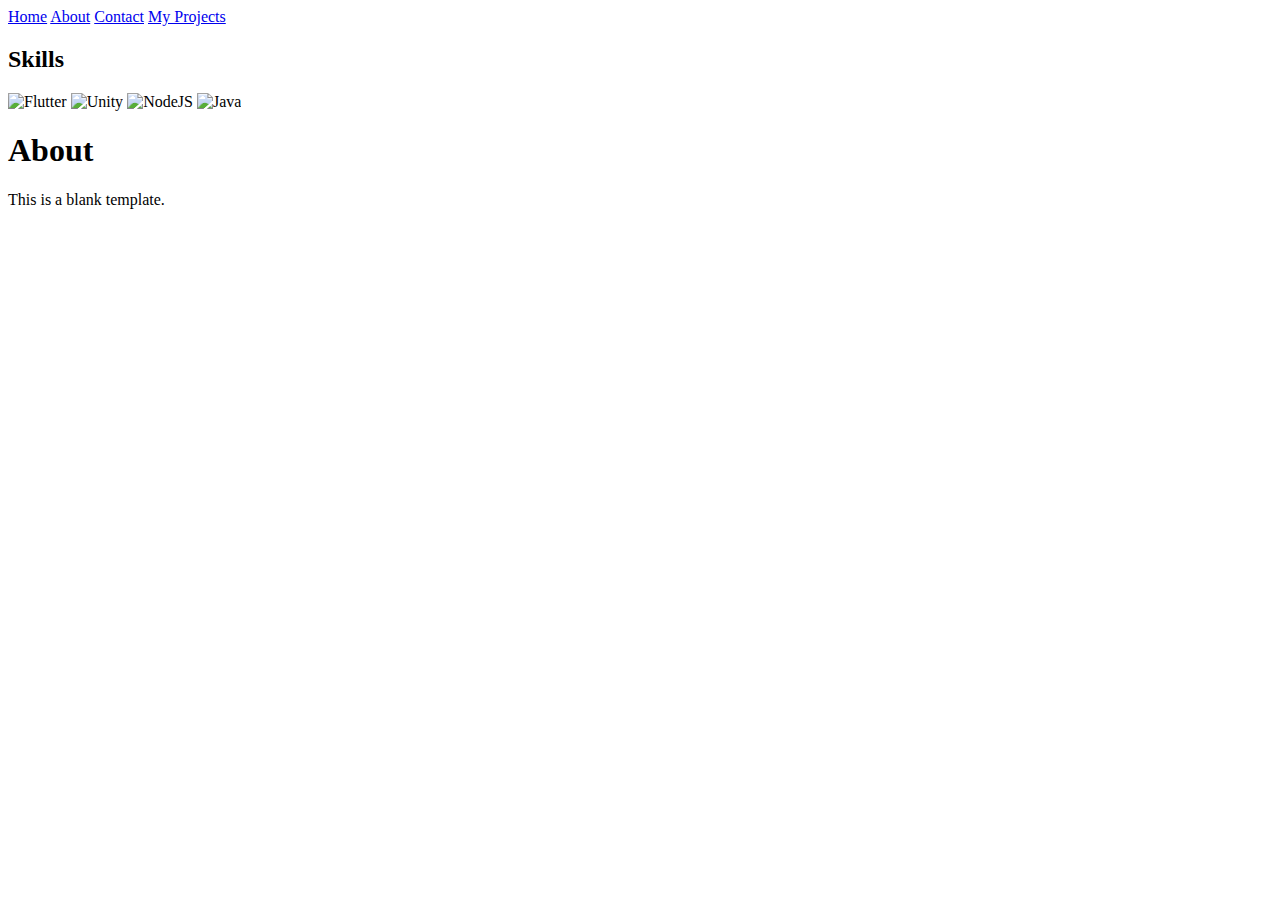
==== about.html @ 5659ccab "11/30 vscode" ====
<!DOCTYPE html>
<html lang="en">
  <head>
    <meta charset="UTF-8" />
    <meta name="viewport" content="width=device-width, initial-scale=1.0" />
    <title>Update Title</title>

    <!-- link CSS stylesheet below -->

    <!-- imports JS file -->
    <script defer src="script.js"></script>
  </head>
  <body>
    <!-- Add navbar to link all html pages. -->
    <nav>
      <a href="index.html">Home</a>
      <a href="about.html">About</a>
      <a href="contact.html">Contact</a>
      <a href="projects.html">My Projects</a>
    </nav>
    <!-- Include a short bio. -->
    <!-- Add an unordered or ordered list of your accomplishments or favorite things. -->
    <h2>Skills</h2>
    <div>
      <!-- Flutter, Unity, NodeJS, Java  -->
      <img src="" alt="Flutter" />
      <img src="" alt="Unity" />
      <img src="" alt="NodeJS" />
      <img src="" alt="Java" />
    </div>
    <h1>About</h1>
    <div>
      <p>This is a blank template.</p>
    </div>
  </body>
</html>
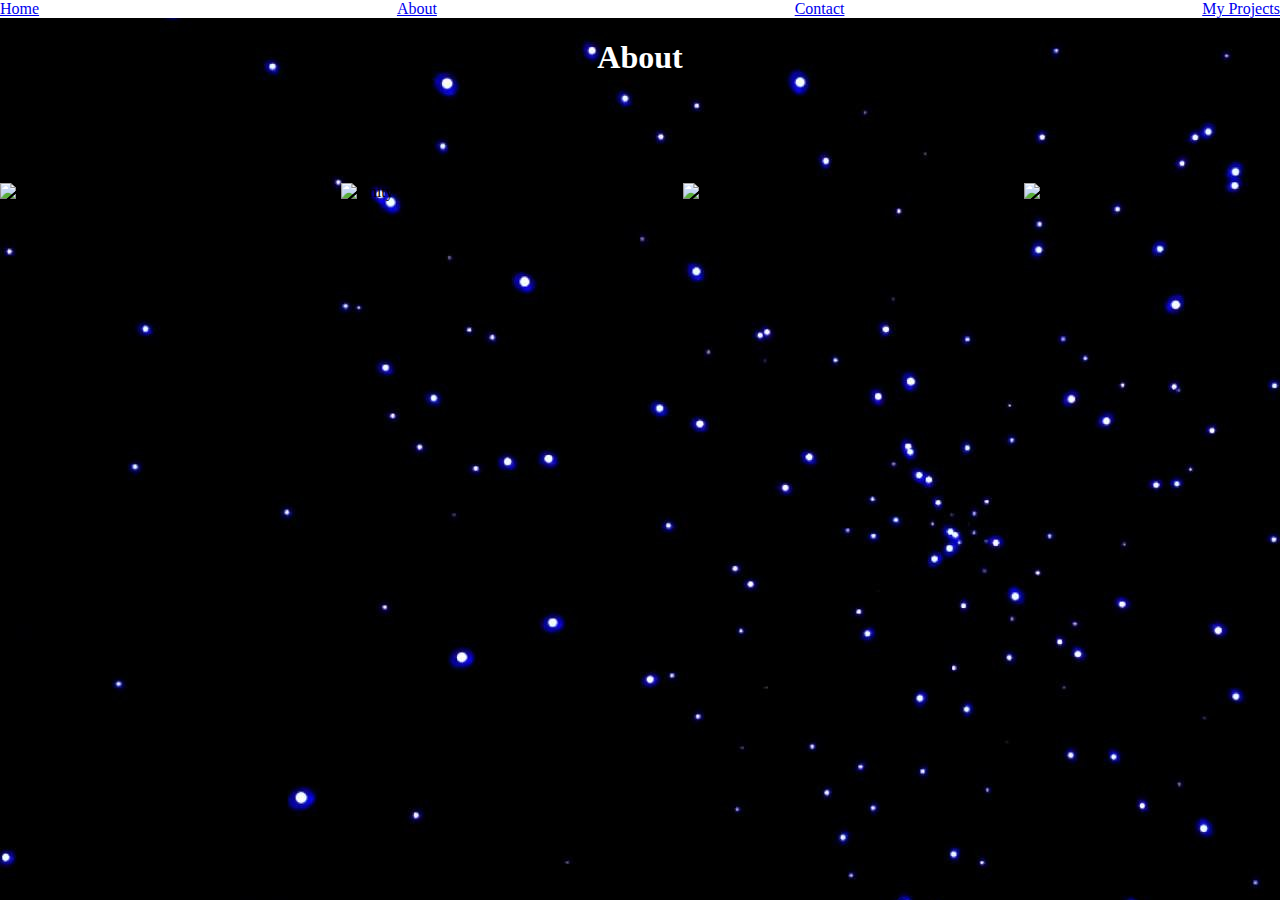
==== commit aa49819d: "ahhhhh" ====
--- a/about.html
+++ b/about.html
@@ -1,36 +1,44 @@
 <!DOCTYPE html>
 <html lang="en">
-  <head>
+
+<head>
     <meta charset="UTF-8" />
     <meta name="viewport" content="width=device-width, initial-scale=1.0" />
     <title>Update Title</title>
 
     <!-- link CSS stylesheet below -->
+    <link rel="stylesheet" href="style.css" />
 
     <!-- imports JS file -->
     <script defer src="script.js"></script>
-  </head>
-  <body>
+</head>
+
+<body>
     <!-- Add navbar to link all html pages. -->
     <nav>
-      <a href="index.html">Home</a>
-      <a href="about.html">About</a>
-      <a href="contact.html">Contact</a>
-      <a href="projects.html">My Projects</a>
+        <a href="index.html">Home</a>
+        <a href="about.html">About</a>
+        <a href="contact.html">Contact</a>
+        <a href="projects.html">My Projects</a>
     </nav>
     <!-- Include a short bio. -->
+    <h1>About</h1>
+    <div>
+        <p>This is a blank template.</p>
+    </div>
     <!-- Add an unordered or ordered list of your accomplishments or favorite things. -->
     <h2>Skills</h2>
-    <div>
-      <!-- Flutter, Unity, NodeJS, Java  -->
-      <img src="" alt="Flutter" />
-      <img src="" alt="Unity" />
-      <img src="" alt="NodeJS" />
-      <img src="" alt="Java" />
+    <div id="skillsDiv">
+        <!-- Flutter, Unity, NodeJS, Java  -->
+        <img src="https://storage.googleapis.com/cms-storage-bucket/683514c5660dbe52f5ba.png" alt="Flutter" />
+        <img src="https://cdn.sanity.io/images/fuvbjjlp/production/bd6440647fa19b1863cd025fa45f8dad98d33181-2000x2000.png"
+            alt="Unity" />
+        <img src="https://www.loginradius.com/blog/static/6ee159acf6c294342ec04f86aede5d14/701ee/coverImage.jpg"
+            alt="NodeJS" />
+        <img src="https://upload.wikimedia.org/wikipedia/en/thumb/3/30/Java_programming_language_logo.svg/1200px-Java_programming_language_logo.svg.png"
+            alt="Java" />
     </div>
-    <h1>About</h1>
-    <div>
-      <p>This is a blank template.</p>
-    </div>
-  </body>
-</html>
+
+</body>
+
+</html>--- a/style.css
+++ b/style.css
@@ -0,0 +1,84 @@
+/* Add flexbox to the navbars. */
+nav {
+    display: flex;
+    justify-content: space-between;
+    align-items: center;
+    background-color: white;
+    text-decoration: none;
+    width: 100%;
+
+}
+
+/* Format the size of all images. */
+
+/* Style the font color. */
+
+/* Style the background with a color or image. */
+body {
+    background-color: black;
+    background-image: url("stars.jpg");
+    margin: 0;
+}
+
+/* Adjust the spacing of your page. */
+
+/* Adjust the positioning of your page.  */
+
+#projects {
+    display: grid;
+    grid-template-columns: 20% 20% 20% 20%;
+
+
+}
+
+h1 {
+    color: white;
+    text-align: center;
+}
+
+.projectCard {
+    background-color: white;
+
+    height: auto;
+    border: 10px grey;
+    display: flex;
+    flex-direction: column;
+    margin: 2.5%;
+    padding: 2.5%;
+}
+
+.cardContent {
+    padding: 10px;
+    flex-grow: 1;
+    display: flex;
+    flex-direction: column;
+}
+
+
+.projectButton {
+    text-decoration: none;
+}
+
+.projectCard>h3 {
+    text-align: center;
+}
+
+#headshot {
+    border-radius: 30%;
+}
+
+#photoDiv {
+    display: flex;
+    justify-content: center;
+}
+
+#skillsDiv {
+    display: flex;
+    justify-content: space-between;
+    flex-direction: row;
+}
+
+#skillsDiv>img {
+    width: 20%;
+    height: 20%;
+}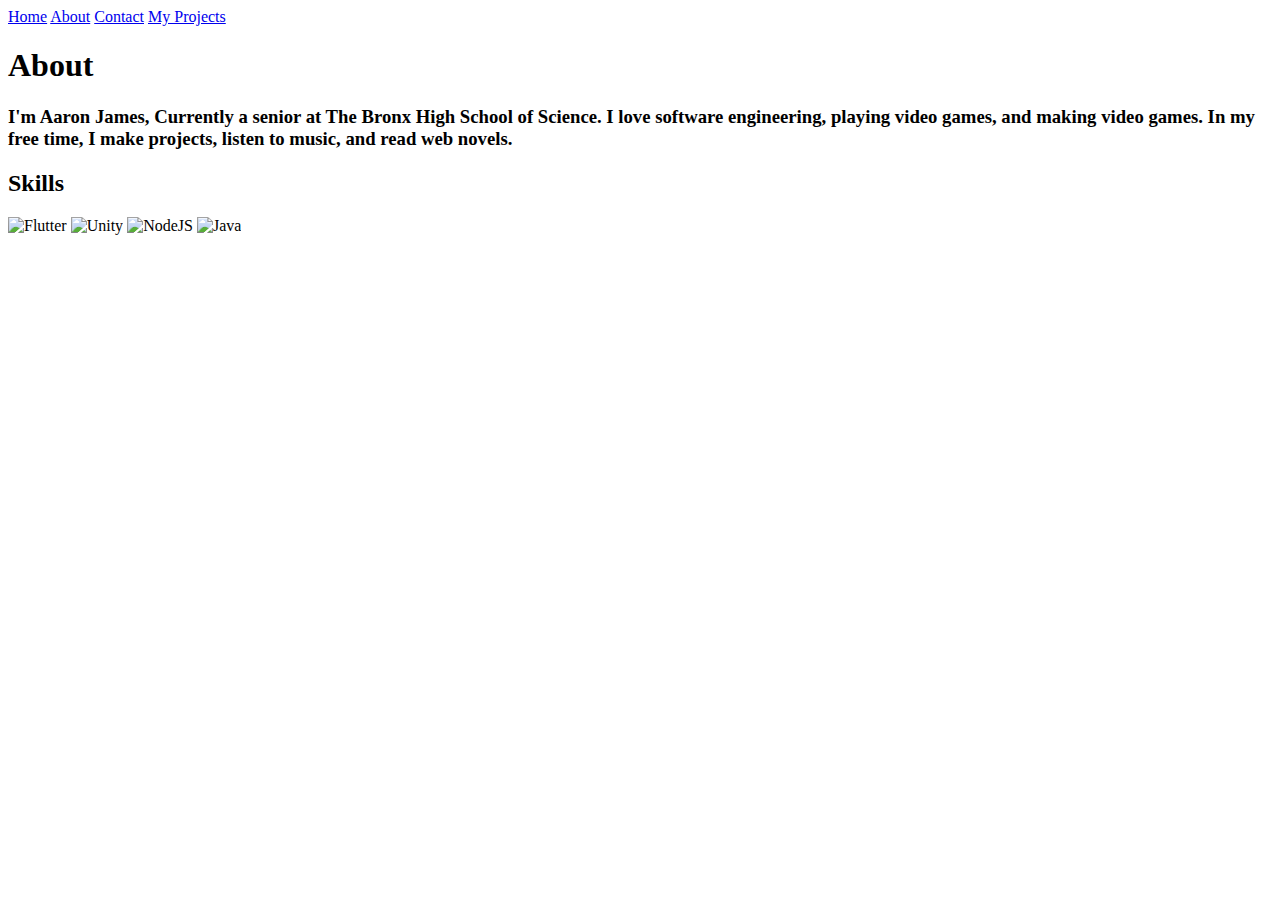
==== commit 2ef66bf0: "final commit" ====
--- a/about.html
+++ b/about.html
@@ -1,44 +1,55 @@
 <!DOCTYPE html>
 <html lang="en">
-
-<head>
+  <head>
     <meta charset="UTF-8" />
     <meta name="viewport" content="width=device-width, initial-scale=1.0" />
-    <title>Update Title</title>
+    <title>Aaron James | About</title>
 
     <!-- link CSS stylesheet below -->
-    <link rel="stylesheet" href="style.css" />
+    <link rel="styles\heet" href="style.css" />
 
     <!-- imports JS file -->
     <script defer src="script.js"></script>
-</head>
+  </head>
 
-<body>
+  <body>
     <!-- Add navbar to link all html pages. -->
     <nav>
-        <a href="index.html">Home</a>
-        <a href="about.html">About</a>
-        <a href="contact.html">Contact</a>
-        <a href="projects.html">My Projects</a>
+      <a href="index.html">Home</a>
+      <a href="about.html">About</a>
+      <a href="contact.html">Contact</a>
+      <a href="projects.html">My Projects</a>
     </nav>
     <!-- Include a short bio. -->
     <h1>About</h1>
     <div>
-        <p>This is a blank template.</p>
+      <h3>
+        I'm Aaron James, Currently a senior at The Bronx High School of Science.
+        I love software engineering, playing video games, and making video
+        games. In my free time, I make projects, listen to music, and read web
+        novels.
+      </p>
     </div>
-    <!-- Add an unordered or ordered list of your accomplishments or favorite things. -->
+    <!-- Add an unordered or orders ed list of your accomplishments or favorite things. -->
     <h2>Skills</h2>
     <div id="skillsDiv">
-        <!-- Flutter, Unity, NodeJS, Java  -->
-        <img src="https://storage.googleapis.com/cms-storage-bucket/683514c5660dbe52f5ba.png" alt="Flutter" />
-        <img src="https://cdn.sanity.io/images/fuvbjjlp/production/bd6440647fa19b1863cd025fa45f8dad98d33181-2000x2000.png"
-            alt="Unity" />
-        <img src="https://www.loginradius.com/blog/static/6ee159acf6c294342ec04f86aede5d14/701ee/coverImage.jpg"
-            alt="NodeJS" />
-        <img src="https://upload.wikimedia.org/wikipedia/en/thumb/3/30/Java_programming_language_logo.svg/1200px-Java_programming_language_logo.svg.png"
-            alt="Java" />
+      <!-- Flutter, Unity, NodeJS, Java  -->
+      <img
+        src="https://storage.googleapis.com/cms-storage-bucket/683514c5660dbe52f5ba.png"
+        alt="Flutter"
+      />
+      <img
+        src="https://cdn.sanity.io/images/fuvbjjlp/production/bd6440647fa19b1863cd025fa45f8dad98d33181-2000x2000.png"
+        alt="Unity"
+      />
+      <img
+        src="https://www.loginradius.com/blog/static/6ee159acf6c294342ec04f86aede5d14/701ee/coverImage.jpg"
+        alt="NodeJS"
+      />
+      <img
+        src="https://upload.wikimedia.org/wikipedia/en/thumb/3/30/Java_programming_language_logo.svg/1200px-Java_programming_language_logo.svg.png"
+        alt="Java"
+      />
     </div>
-
-</body>
-
-</html>+  </body>
+</html>
--- a/style.css
+++ b/style.css
@@ -10,7 +10,11 @@
 }
 
 /* Format the size of all images. */
-
+img {
+    width: 10%;
+    height: auto;
+    margin: 2%;
+}
 /* Style the font color. */
 
 /* Style the background with a color or image. */
@@ -31,7 +35,7 @@
 
 }
 
-h1 {
+h1,h2,h3 {
     color: white;
     text-align: center;
 }
@@ -65,6 +69,8 @@
 
 #headshot {
     border-radius: 30%;
+    width: 25%;
+    height: auto;
 }
 
 #photoDiv {
@@ -81,4 +87,22 @@
 #skillsDiv>img {
     width: 20%;
     height: 20%;
+}
+.contact {
+   
+}
+
+.contact > a {
+    display: flex;
+    justify-content: center;
+    align-items: center;
+    text-decoration: none;
+    
+}
+
+#contacts {
+    display: flex;
+    justify-content: space-between;
+    flex-direction: column;
+    align-items: center;
 }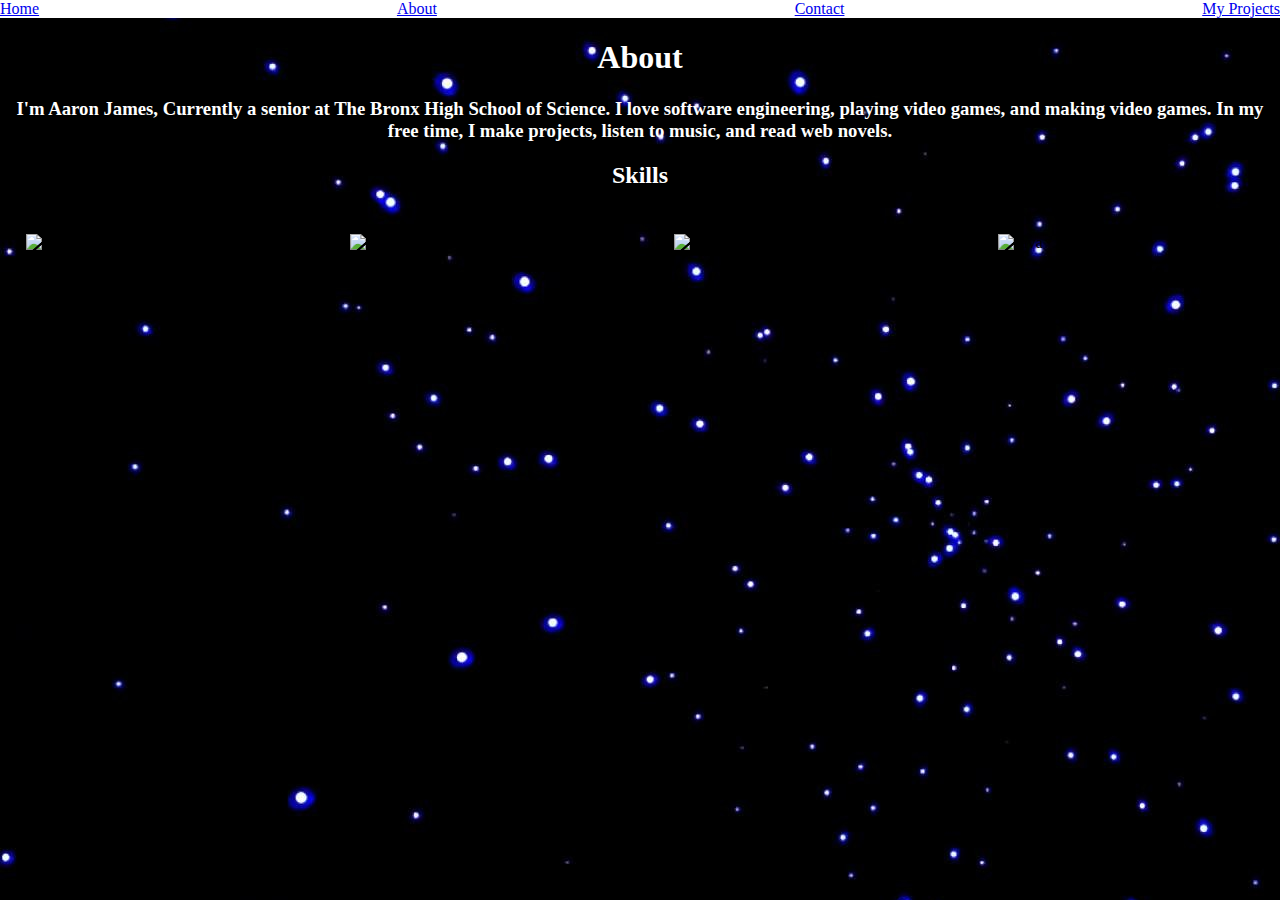
==== commit 2561985b: "fixed stylesheet" ====
--- a/about.html
+++ b/about.html
@@ -6,7 +6,7 @@
     <title>Aaron James | About</title>
 
     <!-- link CSS stylesheet below -->
-    <link rel="styles\heet" href="style.css" />
+    <link rel="stylesheet" href="style.css" />
 
     <!-- imports JS file -->
     <script defer src="script.js"></script>
